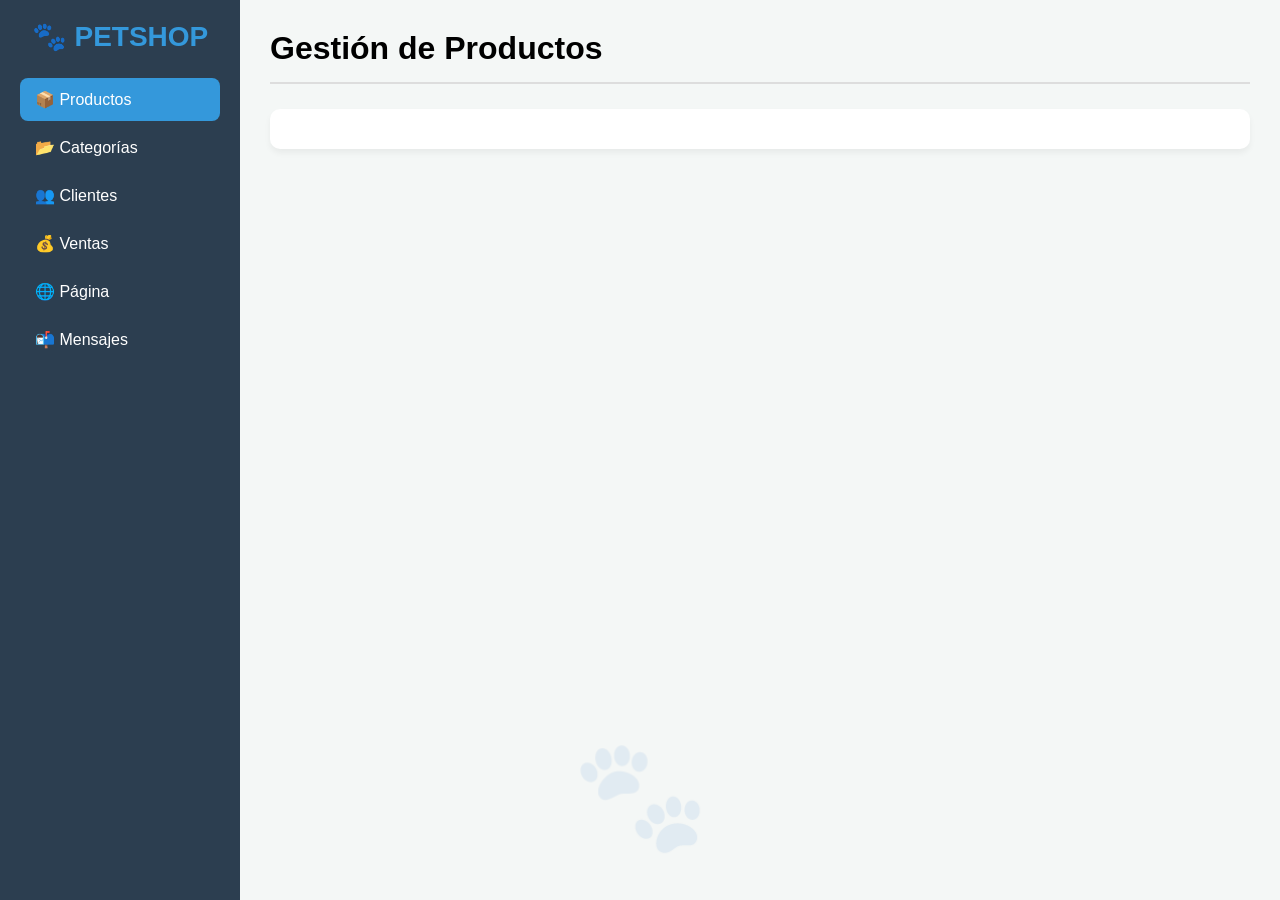
==== frontend/sistema/index.html @ 3e8fa087 "Primer commit del sistema de ventas" ====
<!DOCTYPE html>
<html lang="es">
<head>
    <meta charset="UTF-8">
    <meta name="viewport" content="width=device-width, initial-scale=1.0">
    <title>Sistema de Ventas Pro - PETSHOP</title>
    <link rel="stylesheet" href="style.css">
</head>

<body>

<div class="container">

    <aside class="sidebar">
        <h2 class="logo-pet">🐾 PETSHOP</h2>
        <div class="huella-grande">🐾</div>

        <nav>
            <ul>
                <li onclick="mostrarSeccion('productos')" id="menu-productos">📦 Productos</li>
                <li onclick="mostrarSeccion('categorias')" id="menu-categorias">📂 Categorías</li>
                <li onclick="mostrarSeccion('clientes')" id="menu-clientes">👥 Clientes</li>
                <li onclick="mostrarSeccion('ventas')" id="menu-ventas">💰 Ventas</li>
                <li onclick="mostrarSeccion('pagina')" id="menu-pagina">🌐 Página</li>
                <li onclick="mostrarSeccion('mensajes')" id="menu-mensajes">📬 Mensajes</li>
            </ul>
        </nav>
    </aside>

    <main class="main-content">
        <header class="content-header">
            <h1 id="titulo-seccion">Productos</h1>
            <div id="contenedor-boton"></div>
        </header>

        <section class="table-container">
            <table id="tabla-general">
                <thead id="cabecera-tabla"></thead>
                <tbody id="cuerpo-tabla"></tbody>
            </table>

            <div id="seccion-pagina" style="display:none; text-align:center; padding: 50px;">
                <h2>Panel de Control Web</h2>
                <p>Accede a la vista pública de la tienda.</p>
                <button class="btn-primary" onclick="window.open('http://127.0.0.1:5500/sistema_venta/frontend/pajina/info.html')">
                    Ir a la Web
                </button>
            </div>
        </section>
    </main>
</div>

<div id="modalForm" class="modal" style="display: none;">
    <div class="modal-content">
        <h2 id="modal-titulo">Formulario</h2>
        <form id="formularioDinmico">
            <div id="campos-formulario"></div>
            <div class="modal-footer">
                <button type="button" class="btn-cancel" onclick="cerrarModal()">Cancelar</button>
                <button type="submit" class="btn-primary">Guardar Datos</button>
            </div>
        </form>
    </div>
</div>

<div id="modalVenta" class="modal" style="display: none;">
    <div class="modal-content modal-lg">
        <h2>🧾 Nueva Venta</h2>

        <div class="venta-grid">
            <div class="venta-col">
                <label>Cliente (Buscar por Nombre o Doc)</label>
                <input 
                    type="text" 
                    id="v-cliente-buscar" 
                    placeholder="Ej: Juan Perez o 77654321" 
                    oninput="buscarClienteAlVuelo(this.value)"
                    autocomplete="off"
                >
                <div id="res-busqueda-cliente" class="busqueda-dropdown"></div>
                <input type="hidden" id="v-cliente-id-seleccionado">

                <div id="seccion-cliente-nuevo" style="display:none; background:#f5faff; padding:15px; border-radius:8px; margin-top:10px; border:1px solid #3498db">
                    <p style="color:#2980b9; font-weight:bold; margin-bottom:10px">✨ Nuevo cliente</p>
                    <select id="vn-tipo">
                        <option value="DNI">DNI</option>
                        <option value="RUC">RUC</option>
                    </select>
                    <input type="text" id="vn-doc" placeholder="Número de documento">
                    <input type="text" id="vn-nombre" placeholder="Nombre completo">
                    <input type="email" id="vn-email" placeholder="Correo (opcional)">
                    <input type="text" id="vn-telf" placeholder="Teléfono">
                </div>
            </div>

            <div class="venta-col">
                <label>Buscar Producto (ID o Nombre)</label>
                <input
                    type="text"
                    id="v-buscar-prod"
                    placeholder="Escribe para buscar..."
                    oninput="buscarProductoEnVenta(this.value)"
                    autocomplete="off"
                >
                <div id="res-busqueda" class="busqueda-dropdown"></div>
                <div id="detalles-producto-venta" class="detalles-prod" style="margin-top: 15px;"></div>
            </div>
        </div>

        <hr>

        <h3>🛒 Carrito de Compras</h3>
        <div id="lista-carrito">
            </div>

        <div style="margin-top: 15px; font-size: 1.2rem;">
            <strong>Total General: S/ <span id="v-total-general">0.00</span></strong>
        </div>

        <div class="modal-footer">
            <button type="button" class="btn-cancel" onclick="cerrarModal()">Cerrar</button>
            <button type="button" class="btn-primary" onclick="registrarVenta()">Realizar Venta</button>
        </div>
    </div>
</div>

<script src="script.js"></script>

</body>
</html>
---- frontend/sistema/style.css ----
* { box-sizing: border-box; margin: 0; padding: 0; }
body { font-family: 'Segoe UI', sans-serif; background-color: #f4f7f6; }

.container { display: flex; height: 100vh; }

.sidebar { width: 240px; background: #2c3e50; color: white; padding: 20px; }
.sidebar h2 { color: #3498db; margin-bottom: 25px; text-align: center; }
.sidebar ul { list-style: none; }
.sidebar li { 
    padding: 12px 15px; 
    cursor: pointer; 
    border-radius: 8px; 
    margin-bottom: 5px;
    transition: 0.3s;
}
.sidebar li:hover { background: #34495e; }
.sidebar li.active { background: #3498db; color: white; }

.main-content { flex: 1; padding: 30px; overflow-y: auto; }
.content-header { 
    display: flex; 
    justify-content: space-between; 
    align-items: center; 
    margin-bottom: 25px; 
    border-bottom: 2px solid #ddd;
    padding-bottom: 15px;
}
.btn-primary { 
    background: #27ae60; color: white; border: none; 
    padding: 10px 20px; border-radius: 5px; cursor: pointer; 
}


.table-container { background: white; padding: 20px; border-radius: 10px; box-shadow: 0 4px 6px rgba(0,0,0,0.05); }
table { width: 100%; border-collapse: collapse; }
th { background: #f8f9fa; color: #777; text-align: left; padding: 12px; font-size: 14px; }
td { padding: 12px; border-bottom: 1px solid #eee; font-size: 15px; }

.modal {
    display: none; position: fixed; z-index: 1000; left: 0; top: 0;
    width: 100%; height: 100%; background: rgba(0,0,0,0.5);
}
.modal-content {
    background: white; margin: 10% auto; padding: 25px;
    width: 400px; border-radius: 12px; box-shadow: 0 5px 20px rgba(0,0,0,0.2);
}
.modal-lg { width: 600px; }
.modal-footer { display: flex; justify-content: flex-end; gap: 10px; margin-top: 20px; }

input, select {
    width: 100%; padding: 10px; margin: 8px 0;
    border: 1px solid #ccc; border-radius: 5px;
}

.btn-cancel { background: #95a5a6; color: white; border: none; padding: 10px; border-radius: 5px; cursor: pointer; }
.venta-grid { display: grid; grid-template-columns: 1fr 1fr; gap: 15px; }
.detalles-prod {
    margin-top: 15px; padding: 15px; background: #f9f9f9;
    border: 1px dashed #3498db; border-radius: 8px; min-height: 50px;
}
.busqueda-dropdown {
    position: absolute; background: white; border: 1px solid #ddd;
    width: 250px; max-height: 150px; overflow-y: auto; z-index: 10;
}
.item-busqueda { padding: 8px; cursor: pointer; border-bottom: 1px solid #eee; }
.item-busqueda:hover { background: #3498db; color: white; }

.btn-tuerca {
    background: none;
    border: none;
    cursor: pointer;
    font-size: 18px;
    padding: 5px;
    border-radius: 50%;
    transition: 0.3s;
}

.btn-tuerca:hover {
    background-color: #eee;
}

.dropdown {
    position: relative;
    display: inline-block;
}

.dropdown-content {
    display: none;
    position: absolute;
    right: 0;
    background-color: white;
    min-width: 120px;
    box-shadow: 0px 8px 16px rgba(0,0,0,0.2);
    z-index: 1;
    border-radius: 4px;
}

.dropdown-content a {
    color: #333;
    padding: 10px 12px;
    text-decoration: none;
    display: block;
    font-size: 13px;
}

.dropdown-content a:hover {
    background-color: #f1f1f1;
}

.dropdown:hover .dropdown-content {
    display: block;
}

.logo-pet {
    font-size: 28px;
    text-align: center;
}

.huella-grande {
    font-size: 110px;
    position: absolute;
    bottom: 40px;
    left: 50%;
    transform: translateX(-50%);
    opacity: 0.08;
    pointer-events: none;
}

.sugerencias-busqueda {
    position: absolute;
    background: white;
    width: 100%;
    max-height: 150px;
    overflow-y: auto;
    z-index: 1000;
    box-shadow: 0 4px 8px rgba(0,0,0,0.1);
    border-radius: 0 0 8px 8px;
}

.item-busqueda {
    padding: 10px;
    cursor: pointer;
    border-bottom: 1px solid #eee;
}

.item-busqueda:hover {
    background-color: #f1f1f1;
    color: #3498db;
}

.modal{
position: fixed;
top:0;
left:0;
width:100%;
height:100%;
background: rgba(0,0,0,0.5);

display:flex;
justify-content:center;
align-items:center;

overflow:auto;
z-index:1000;
}

#seccion-cliente-nuevo{

background:#f5faff;
padding:20px;

border-radius:10px;
border:1px solid #3498db;

margin-top:15px;

max-height:300px;
overflow-y:auto;

}
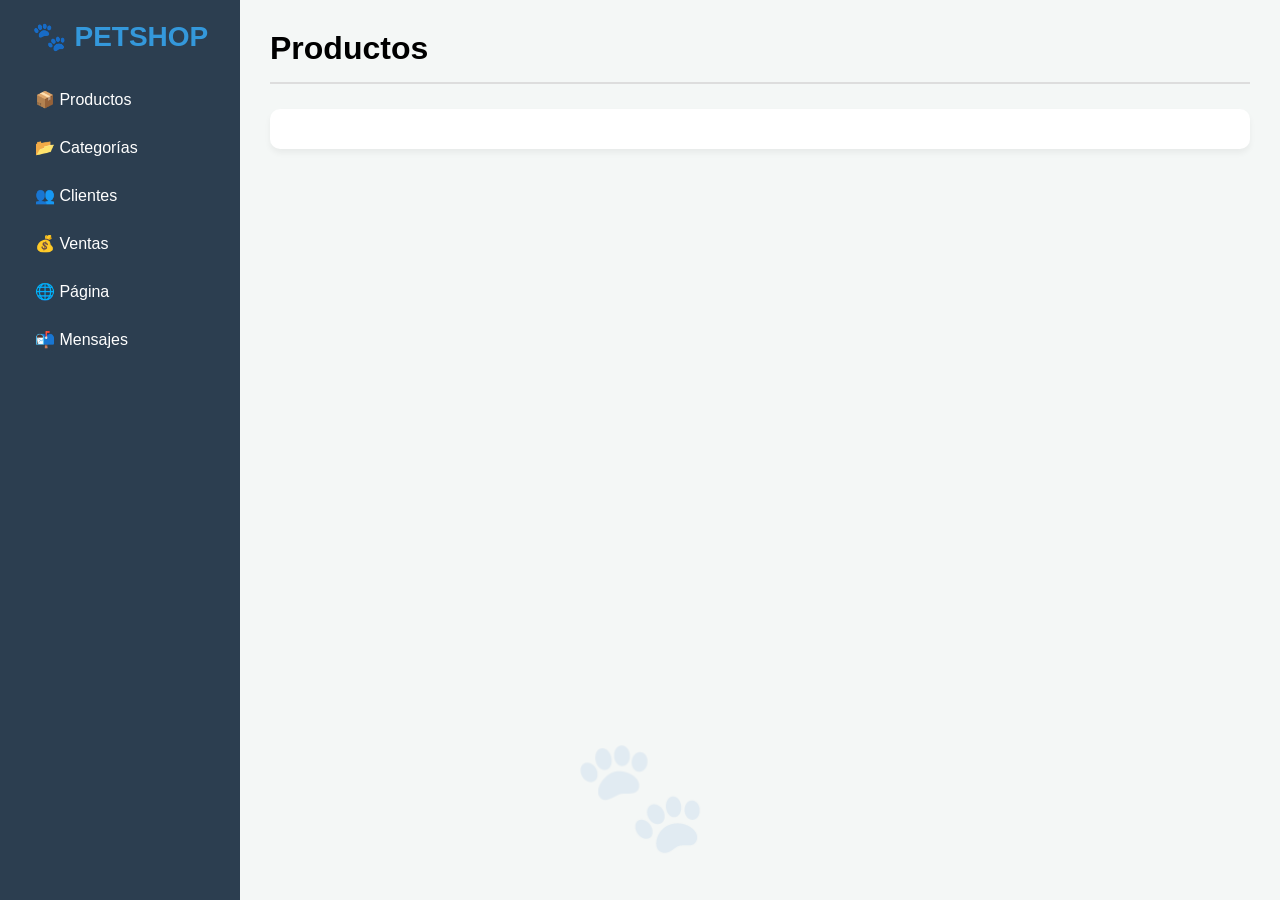
==== commit bfc5eacc: "arreglando los links para los botones y mensajes del sistema" ====
--- a/frontend/sistema/index.html
+++ b/frontend/sistema/index.html
@@ -42,7 +42,7 @@
             <div id="seccion-pagina" style="display:none; text-align:center; padding: 50px;">
                 <h2>Panel de Control Web</h2>
                 <p>Accede a la vista pública de la tienda.</p>
-                <button class="btn-primary" onclick="window.open('http://127.0.0.1:5500/sistema_venta/frontend/pajina/info.html')">
+                <button class="btn-primary" onclick="window.open('/pagina/info.html', '_blank')">
                     Ir a la Web
                 </button>
             </div>
@@ -124,7 +124,7 @@
     </div>
 </div>
 
-<script src="script.js"></script>
+<script type="module" src="script.js"></script>
 
 </body>
 </html>
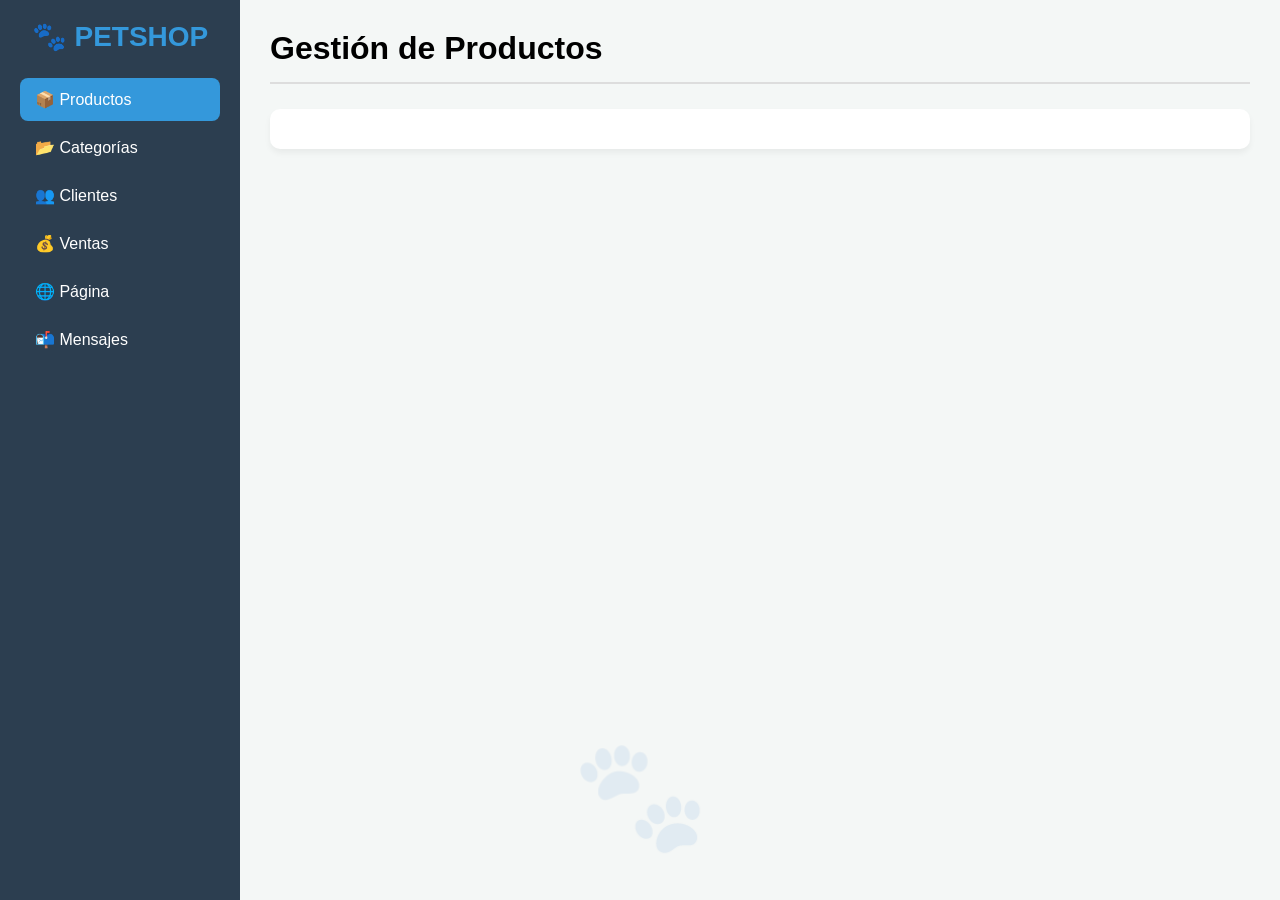
==== commit 1fb7f434: "arreglando el js" ====
--- a/frontend/sistema/index.html
+++ b/frontend/sistema/index.html
@@ -124,7 +124,7 @@
     </div>
 </div>
 
-<script type="module" src="script.js"></script>
+<script src="script.js"></script>
 
 </body>
 </html>
